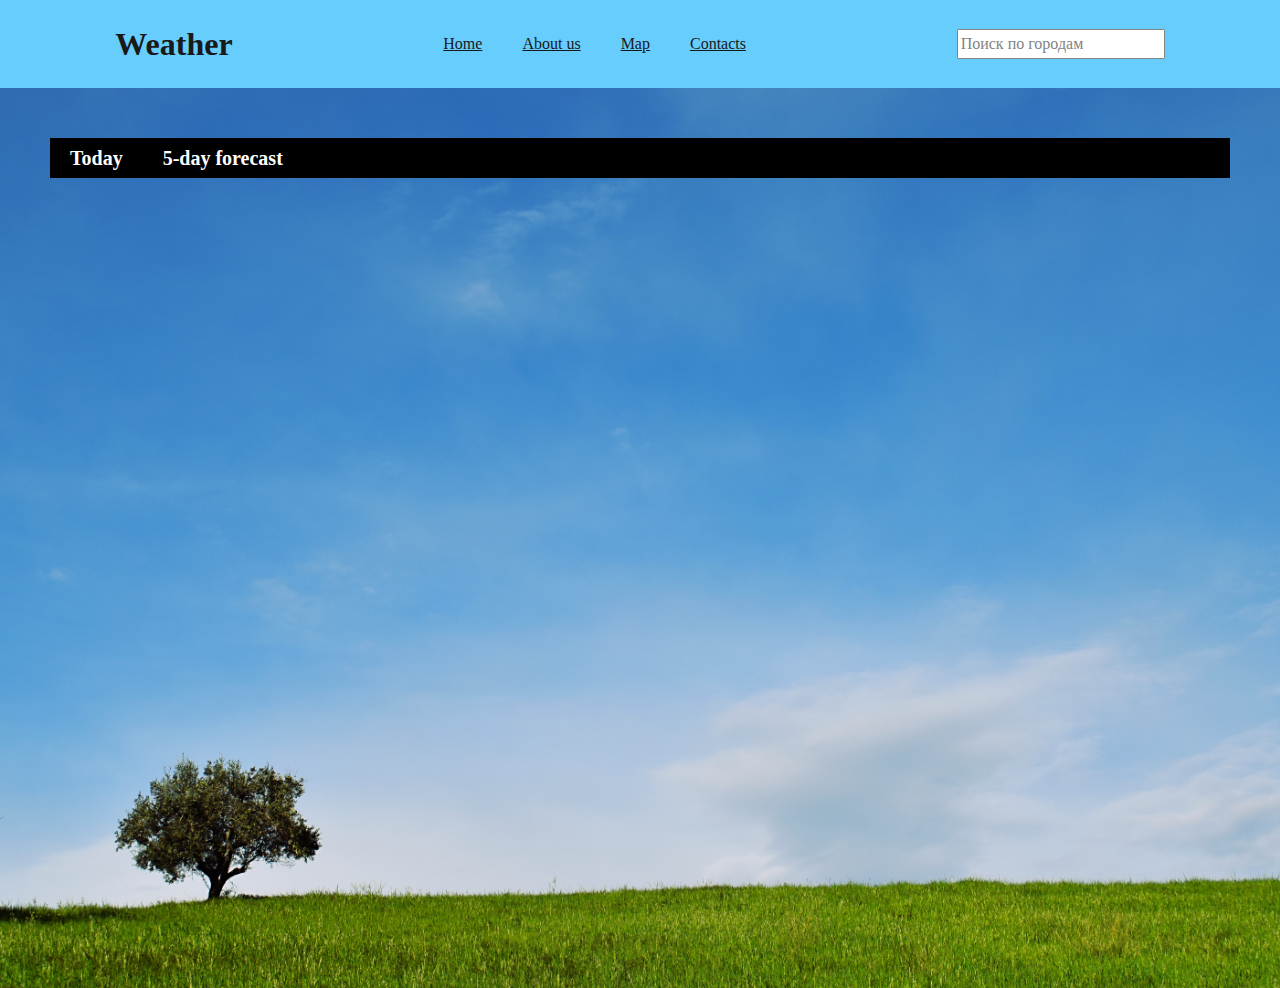
==== index.html @ 2b35de6c "weather-app" ====
<!DOCTYPE html>
<html lang="en">

<head>
    <meta charset="UTF-8">
    <meta http-equiv="X-UA-Compatible" content="IE=edge">
    <meta name="viewport" content="width=device-width, initial-scale=1.0">
    <title>Document</title>
    <link rel="stylesheet" href="./normalize.css">
    <link rel="stylesheet" href="./style.css">
    <link rel="stylesheet" type="text/css" href="./slick.css" />
    <script src="https://ajax.googleapis.com/ajax/libs/jquery/3.5.1/jquery.min.js"></script>
    <script type="text/javascript" src="./slick.min.js"></script>
</head>

<body>
    <nav class="header">
        <h1 class="logo"><a href="./index.html">Weather</a> </h1>
        <ul class="navigation">
            <li><a href="./index.html">Home</a></li>
            <li><a href="#">About us</a></li>
            <li id="map"><a href="#">Map</a></li>
            <li><a href="#">Contacts</a></li>
        </ul>
        <div class="search">
            <input id="searchInput" type="search" placeholder="Поиск по городам">

            <!-- <input id="searchButton" type="submit" value="Искать" onclick="click();"> -->
        </div>
    </nav>

    <section class="wrapper">

        <div class="content_box">
            <div class="weather_days">
                <span id="today">Today</span>
                <span id="five_days">5-day forecast</span>
            </div>
            <div class="weather_wrapper">
                <div class="weather_card">

                    <div class="weather_card_top">
                        <div class="town"></div>
                        <span id="current_data"></span>
                    </div>
                    <div class="weather_card_bottom">
                        <div id="icon_status"></div>
                        <div id="temp_status"></div>
                        <div id="description"></div>
                    </div>
                    <div class="content_box_hourly">
                        <div class="time_hourly">
                            <div class="hourly_top">Hourly</div>
                            <div style="z-index: 2">
                                <h3>Today:</h3>
                            </div>

                            <div class="time_hourly_now">

                            </div>
                            <!-- <div class="center"></div> -->
                        </div>
                    </div>
                    <div class="hourly_top">Nearly Places</div>
                    <div class="nearby_places">
                        <div class="first_town"></div>
                        <div class="second_town"></div>
                        <div class="third_town"></div>
                        <div class="fourth_town"></div>
                    </div>
                </div>

                <div class="content_box_five_days">
                    <div>
                        <div class="tab tab_five_day">
                            <button class="weekday active" onclick="openCity(event, 'day1')" active></button>
                            <div class="middle"></div>
                            <button class="weekday" onclick="openCity(event, 'day2')"></button>
                            <div class="middle"></div>
                            <button class="weekday" onclick="openCity(event, 'day3')"></button>
                            <div class="middle"></div>
                            <button class="weekday" onclick="openCity(event, 'day4')"></button>
                            <div class="middle"></div>
                            <button class="weekday" onclick="openCity(event, 'day5')"></button>
                        </div>
                        <div class="five_day_boxes_div">
                            <div id='day1' class="five_day_boxes">
                            </div>

                            <div id='day2' class="five_day_boxes">

                            </div>

                            <div id='day3' class="five_day_boxes">

                            </div>
                            <div id='day4' class="five_day_boxes">

                            </div>

                            <div id='day5' class="five_day_boxes">

                            </div>
                        </div>
                    </div>


                </div>
                <div class="maps"></div>
            </div>

        </div>


    </section>


    <script src="./script.js">
    </script>

</body>

</html>
---- style.css ----
ul>li {
        list-style: none;
    }
    
    a {
        color: inherit;
    }
    
    .logo a {
        text-decoration: none;
    }
    
     :root {
        --header-color: rgb(87, 200, 253);
        --content-color: rgb(200, 247, 255);
        --card-color: rgb(255, 220, 123);
        --black: rgb(0, 0, 0);
        --white: rgb(255, 255, 255);
        --grey: rgb(42, 42, 42);
    }
    
    body {
        width: 100vw;
        margin: 0 auto;
        min-height: 100vh;
    }
    
    .header,
    .navigation {
        display: flex;
        justify-content: space-around;
        align-items: center;
    }
    
    .header {
        background: var(--header-color);
        padding: 20px;
        position: sticky;
        top: 0;
        opacity: .9;
        z-index: 10;
    }
    
    .navigation li {
        padding: 10px 20px;
    }
    
    .weather_days {
        background: var(--black);
        color: var(--white);
        display: flex;
        position: sticky;
        top: 84px;
        z-index: 11;
        width: 100%;
    }
    
    .weather_days span {
        padding: 5px 20px;
        font-size: 20px;
        font-weight: bold;
    }
    
    .weather_days span:hover {
        background: rgb(168 168 168);
        z-index: 3;
    }
    
    .wrapper {
        /* display: none; */
        width: 100%;
        background: var(--content-color);
        background-image: url(./images/content-bg.jpg);
        background-size: cover;
    }
    
    .night {
        width: 100%;
        background: var(--content-color);
        background-image: url(./images/Mobile/moon1.jpg);
        background-size: cover;
    }
    
    .weather_card {
        width: 100%;
        /* background: var(--card-color); */
        display: flex;
        flex-direction: column;
        display: none;
    }
    
    .content_box {
        padding: 50px;
        display: flex;
        min-height: 100vh;
        align-items: center;
        flex-direction: column;
    }
    
    .weather_card_top,
    .weather_card_bottom {
        display: flex;
        align-items: center;
        padding: 0px 50px;
        font-size: 20px;
        z-index: 9;
    }
    
    .weather_card_top {
        justify-content: space-between;
    }
    
    .weather_card_bottom {
        justify-content: space-around;
    }
    
    .weather_card_bottom>div {
        display: flex;
        flex-direction: column;
        justify-content: center;
    }
    
    .feels_like {
        display: flex;
        flex-direction: column;
    }
    
    .content_box_five_days {
        width: 100%;
        display: none;
        justify-content: space-around;
        flex-wrap: wrap;
        z-index: 2;
    }
    
    #icon_status {
        text-align: center;
    }
    
    .temp {
        display: flex;
        align-items: center;
        font-size: 60px;
        height: 52px;
    }
    
    .temp_little {
        font-size: 40px;
        color: var(--header-color);
    }
    
    .town,
    #current_data,
    .hourly_top {
        font-size: 30px;
        color: var(--white);
        text-shadow: 2px 2px 3px black;
        z-index: 2;
    }
    
    .time_hourly {
        display: flex;
        padding: 10px;
        font-size: 20px;
        justify-content: center;
        flex-wrap: wrap;
        flex-direction: column;
    }
    
    .weather_wrapper {
        width: 70%;
        position: relative;
        padding: 15px;
        display: block;
        display: none;
    }
    
    .weather_wrapper::after {
        position: absolute;
        content: "";
        top: 0;
        left: 0;
        width: 100%;
        height: 100%;
        background-color: var(--white);
        opacity: .2;
    }
    
    .content_box_hourly {
        padding-top: 50px;
    }
    
    .time_hourly_now {
        display: flex;
        align-items: center;
        flex-wrap: wrap;
        align-items: center;
        justify-content: center;
        z-index: 2;
    }
    
    .d {
        width: 140px;
        border-radius: 13px;
        margin: 10px;
        position: relative;
        z-index: 3;
        backdrop-filter: blur(5px);
        color: var(--white);
        display: flex;
        flex-direction: column;
        align-items: center;
        justify-content: center;
    }
    
    .n {
        width: 140px;
        border-radius: 13px;
        margin: 10px;
        position: relative;
        z-index: 3;
        backdrop-filter: blur(5px);
        color: var(--white);
        display: flex;
        flex-direction: column;
        align-items: center;
        justify-content: center;
    }
    
    .d::after {
        content: "";
        position: absolute;
        top: 0;
        left: 0;
        width: 100%;
        height: 100%;
        background-image: url('./images/Mobile/Без\ названия.jpg');
        z-index: -1;
        background-size: cover;
        background-position: right;
        box-shadow: 0px 0px 10px 1px black;
    }
    
    .n::after {
        content: "";
        position: absolute;
        top: 0;
        left: 0;
        width: 100%;
        height: 100%;
        background-image: url('./images/Mobile/moon1.jpg');
        z-index: -1;
        background-size: cover;
        background-position-x: 175px;
        box-shadow: 0px 0px 10px 1px black;
        background-position-y: -70px;
    }
    
    .n:hover,
    .d:hover {
        transform: scale(1.03);
        transition: ease .3s;
    }
    
    .weather_for_day {
        width: 10rem;
        border-radius: 13px;
        margin: 10px;
        position: relative;
        z-index: 3;
        backdrop-filter: blur(5px);
        color: var(--white);
        display: flex;
        flex-direction: column;
        align-items: center;
        justify-content: center;
    }
    
    .weather_for_day::after {
        content: "";
        position: absolute;
        top: 0;
        left: 0;
        width: 100%;
        height: 100%;
        z-index: -1;
        background-size: cover;
        background-position: right;
        box-shadow: 0px 0px 10px 1px black;
    }
    
    .time_hourly_now>span {
        padding: 0px 10px;
    }
    
    .nearby_places {
        display: flex;
        justify-content: center;
        flex-wrap: wrap;
        z-index: 2;
    }
    
    .first_town,
    .second_town,
    .third_town,
    .fourth_town {
        display: flex;
        width: 45%;
        justify-content: space-around;
        align-items: center;
        font-size: 30px;
        position: relative;
        color: var(--white);
        margin: 10px;
        backdrop-filter: blur(5px);
    }
    
    .first_town::after,
    .second_town::after,
    .third_town::after,
    .fourth_town::after {
        content: "";
        position: absolute;
        top: 0;
        left: 0;
        width: 100%;
        height: 100%;
        background: var(--grey);
        opacity: .2;
        z-index: -1;
    }
    
    .day {
        padding: 0px 10px;
    }
    /* Style the tab */
    
    .tab {
        overflow: hidden;
        border: 1px solid #ccc;
        background-color: #f1f1f1;
    }
    /* Style the buttons that are used to open the tab content */
    
    .tab button {
        background-color: inherit;
        float: left;
        border: none;
        outline: none;
        cursor: pointer;
        padding: 14px 16px;
        transition: 0.3s;
    }
    /* Change background color of buttons on hover */
    /* .tab button:hover {
        background-color: #ddd;
    } */
    /* Create an active/current tablink class */
    /* .tab button.active {
        background-color: #ccc;
    } */
    /* Style the tab content */
    
    .five_day_boxes_div {
        display: none;
        justify-content: space-around;
    }
    
    .tabcontent {
        display: none;
        padding: 6px 12px;
        border: 1px solid #ccc;
        border-top: none;
    }
    
    .five_day_boxes {
        display: flex;
        flex-wrap: wrap;
        justify-content: center;
    }
    
    .tab_five_day {
        display: flex;
        justify-content: space-around;
        background: transparent;
        border: 0;
    }
    
    .box-weather {
        display: flex;
        justify-content: center;
        flex-direction: column;
    }
    
    .card-weather {
        display: flex;
        flex-direction: column;
        justify-content: center;
        align-items: center;
    }
    
    .card-weather {
        width: 230px;
        /* border-radius: 15px; */
        margin: 10px;
        position: relative;
        z-index: 3;
        backdrop-filter: blur(5px);
        color: var(--white);
        display: flex;
        flex-direction: column;
        align-items: center;
        justify-content: space-between;
        padding: 15px;
        font-size: 20px;
    }
    
    .card-description {
        text-decoration: underline;
        text-align: center;
        padding: 5px
    }
    
    .card-weather::after {
        content: "";
        position: absolute;
        top: 0;
        left: 0;
        width: 100%;
        height: 100%;
        z-index: -1;
        background-size: cover;
        backdrop-filter: blur(5px);
        background-position: right;
        background-color: rgba(255, 255, 255, .2);
    }
    
    .weekday {
        font-size: 25px;
        font-weight: bold;
        display: flex;
        flex-direction: column;
        align-items: center;
        color: var(--white);
        text-shadow: 2px 2px 3px black;
    }
    
    .weekDay::first-letter {
        font-size: 35px;
        font-weight: 500;
    }
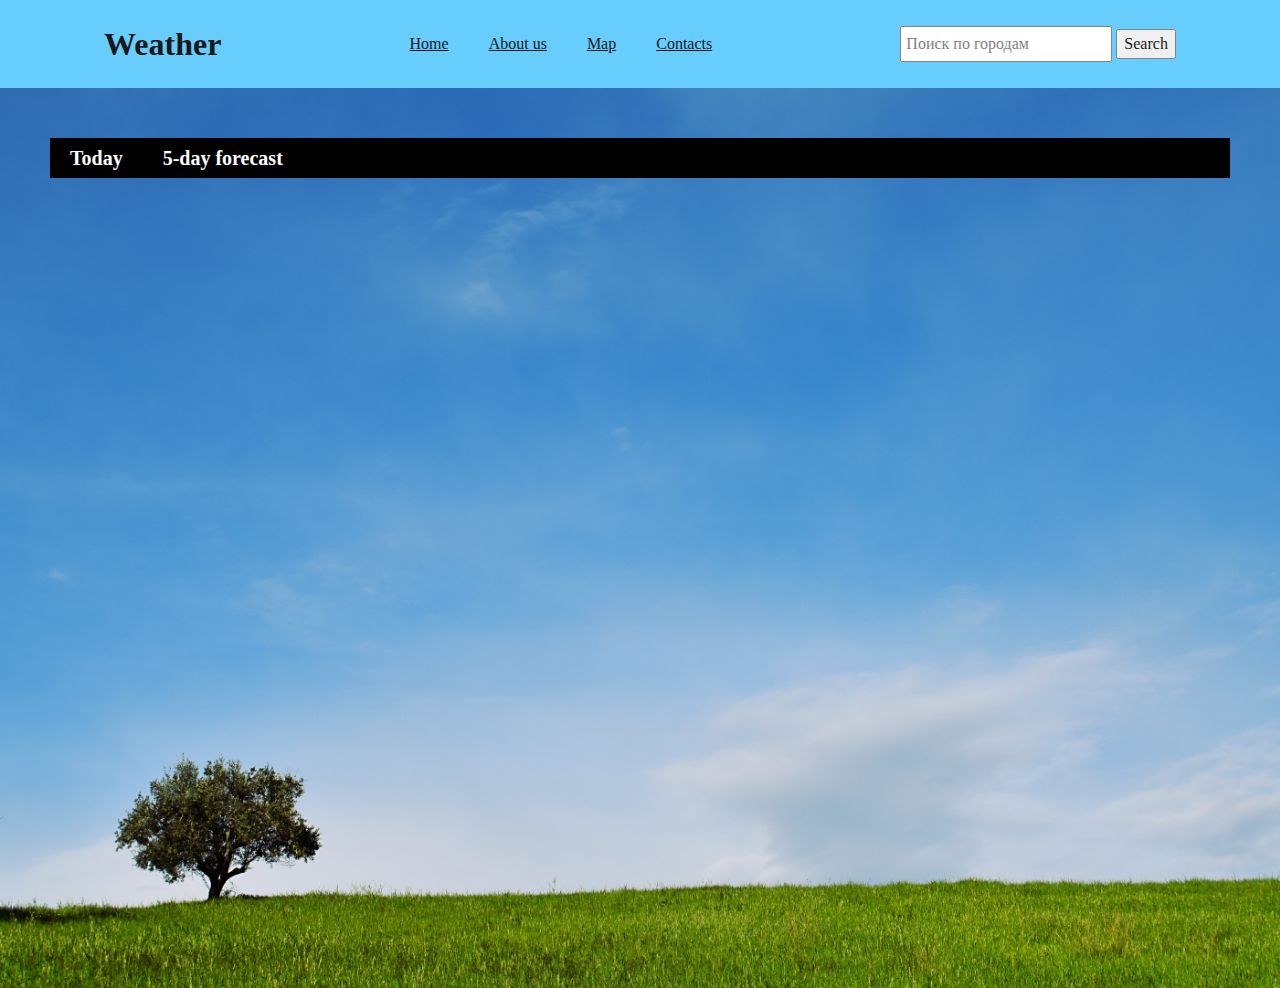
==== commit 81f618f1: "addSearchBtn" ====
--- a/index.html
+++ b/index.html
@@ -24,7 +24,7 @@
         </ul>
         <div class="search">
             <input id="searchInput" type="search" placeholder="Поиск по городам">
-
+            <button id='searchBtnHeader'>Search</button>
             <!-- <input id="searchButton" type="submit" value="Искать" onclick="click();"> -->
         </div>
     </nav>
--- a/style.css
+++ b/style.css
@@ -1,451 +1,453 @@
-    ul>li {
-        list-style: none;
-    }
-    
-    a {
-        color: inherit;
-    }
-    
-    .logo a {
-        text-decoration: none;
-    }
-    
-     :root {
-        --header-color: rgb(87, 200, 253);
-        --content-color: rgb(200, 247, 255);
-        --card-color: rgb(255, 220, 123);
-        --black: rgb(0, 0, 0);
-        --white: rgb(255, 255, 255);
-        --grey: rgb(42, 42, 42);
-    }
-    
-    body {
-        width: 100vw;
-        margin: 0 auto;
-        min-height: 100vh;
-    }
-    
-    .header,
-    .navigation {
-        display: flex;
-        justify-content: space-around;
-        align-items: center;
-    }
-    
-    .header {
-        background: var(--header-color);
-        padding: 20px;
-        position: sticky;
-        top: 0;
-        opacity: .9;
-        z-index: 10;
-    }
-    
-    .navigation li {
-        padding: 10px 20px;
-    }
-    
-    .weather_days {
-        background: var(--black);
-        color: var(--white);
-        display: flex;
-        position: sticky;
-        top: 84px;
-        z-index: 11;
-        width: 100%;
-    }
-    
-    .weather_days span {
-        padding: 5px 20px;
-        font-size: 20px;
-        font-weight: bold;
-    }
-    
-    .weather_days span:hover {
-        background: rgb(168 168 168);
-        z-index: 3;
-    }
-    
-    .wrapper {
-        /* display: none; */
-        width: 100%;
-        background: var(--content-color);
-        background-image: url(./images/content-bg.jpg);
-        background-size: cover;
-    }
-    
-    .night {
-        width: 100%;
-        background: var(--content-color);
-        background-image: url(./images/Mobile/moon1.jpg);
-        background-size: cover;
-    }
-    
-    .weather_card {
-        width: 100%;
-        /* background: var(--card-color); */
-        display: flex;
-        flex-direction: column;
-        display: none;
-    }
-    
-    .content_box {
-        padding: 50px;
-        display: flex;
-        min-height: 100vh;
-        align-items: center;
-        flex-direction: column;
-    }
-    
-    .weather_card_top,
-    .weather_card_bottom {
-        display: flex;
-        align-items: center;
-        padding: 0px 50px;
-        font-size: 20px;
-        z-index: 9;
-    }
-    
-    .weather_card_top {
-        justify-content: space-between;
-    }
-    
-    .weather_card_bottom {
-        justify-content: space-around;
-    }
-    
-    .weather_card_bottom>div {
-        display: flex;
-        flex-direction: column;
-        justify-content: center;
-    }
-    
-    .feels_like {
-        display: flex;
-        flex-direction: column;
-    }
-    
-    .content_box_five_days {
-        width: 100%;
-        display: none;
-        justify-content: space-around;
-        flex-wrap: wrap;
-        z-index: 2;
-    }
-    
-    #icon_status {
-        text-align: center;
-    }
-    
-    .temp {
-        display: flex;
-        align-items: center;
-        font-size: 60px;
-        height: 52px;
-    }
-    
-    .temp_little {
-        font-size: 40px;
-        color: var(--header-color);
-    }
-    
-    .town,
-    #current_data,
-    .hourly_top {
-        font-size: 30px;
-        color: var(--white);
-        text-shadow: 2px 2px 3px black;
-        z-index: 2;
-    }
-    
-    .time_hourly {
-        display: flex;
-        padding: 10px;
-        font-size: 20px;
-        justify-content: center;
-        flex-wrap: wrap;
-        flex-direction: column;
-    }
-    
-    .weather_wrapper {
-        width: 70%;
-        position: relative;
-        padding: 15px;
-        display: block;
-        display: none;
-    }
-    
-    .weather_wrapper::after {
-        position: absolute;
-        content: "";
-        top: 0;
-        left: 0;
-        width: 100%;
-        height: 100%;
-        background-color: var(--white);
-        opacity: .2;
-    }
-    
-    .content_box_hourly {
-        padding-top: 50px;
-    }
-    
-    .time_hourly_now {
-        display: flex;
-        align-items: center;
-        flex-wrap: wrap;
-        align-items: center;
-        justify-content: center;
-        z-index: 2;
-    }
-    
-    .d {
-        width: 140px;
-        border-radius: 13px;
-        margin: 10px;
-        position: relative;
-        z-index: 3;
-        backdrop-filter: blur(5px);
-        color: var(--white);
-        display: flex;
-        flex-direction: column;
-        align-items: center;
-        justify-content: center;
-    }
-    
-    .n {
-        width: 140px;
-        border-radius: 13px;
-        margin: 10px;
-        position: relative;
-        z-index: 3;
-        backdrop-filter: blur(5px);
-        color: var(--white);
-        display: flex;
-        flex-direction: column;
-        align-items: center;
-        justify-content: center;
-    }
-    
-    .d::after {
-        content: "";
-        position: absolute;
-        top: 0;
-        left: 0;
-        width: 100%;
-        height: 100%;
-        background-image: url('./images/Mobile/Без\ названия.jpg');
-        z-index: -1;
-        background-size: cover;
-        background-position: right;
-        box-shadow: 0px 0px 10px 1px black;
-    }
-    
-    .n::after {
-        content: "";
-        position: absolute;
-        top: 0;
-        left: 0;
-        width: 100%;
-        height: 100%;
-        background-image: url('./images/Mobile/moon1.jpg');
-        z-index: -1;
-        background-size: cover;
-        background-position-x: 175px;
-        box-shadow: 0px 0px 10px 1px black;
-        background-position-y: -70px;
-    }
-    
-    .n:hover,
-    .d:hover {
-        transform: scale(1.03);
-        transition: ease .3s;
-    }
-    
-    .weather_for_day {
-        width: 10rem;
-        border-radius: 13px;
-        margin: 10px;
-        position: relative;
-        z-index: 3;
-        backdrop-filter: blur(5px);
-        color: var(--white);
-        display: flex;
-        flex-direction: column;
-        align-items: center;
-        justify-content: center;
-    }
-    
-    .weather_for_day::after {
-        content: "";
-        position: absolute;
-        top: 0;
-        left: 0;
-        width: 100%;
-        height: 100%;
-        z-index: -1;
-        background-size: cover;
-        background-position: right;
-        box-shadow: 0px 0px 10px 1px black;
-    }
-    
-    .time_hourly_now>span {
-        padding: 0px 10px;
-    }
-    
-    .nearby_places {
-        display: flex;
-        justify-content: center;
-        flex-wrap: wrap;
-        z-index: 2;
-    }
-    
-    .first_town,
-    .second_town,
-    .third_town,
-    .fourth_town {
-        display: flex;
-        width: 45%;
-        justify-content: space-around;
-        align-items: center;
-        font-size: 30px;
-        position: relative;
-        color: var(--white);
-        margin: 10px;
-        backdrop-filter: blur(5px);
-    }
-    
-    .first_town::after,
-    .second_town::after,
-    .third_town::after,
-    .fourth_town::after {
-        content: "";
-        position: absolute;
-        top: 0;
-        left: 0;
-        width: 100%;
-        height: 100%;
-        background: var(--grey);
-        opacity: .2;
-        z-index: -1;
-    }
-    
-    .day {
-        padding: 0px 10px;
-    }
-    /* Style the tab */
-    
-    .tab {
-        overflow: hidden;
-        border: 1px solid #ccc;
-        background-color: #f1f1f1;
-    }
-    /* Style the buttons that are used to open the tab content */
-    
-    .tab button {
-        background-color: inherit;
-        float: left;
-        border: none;
-        outline: none;
-        cursor: pointer;
-        padding: 14px 16px;
-        transition: 0.3s;
-    }
-    /* Change background color of buttons on hover */
-    /* .tab button:hover {
+ul > li {
+  list-style: none;
+}
+
+a {
+  color: inherit;
+}
+
+.logo a {
+  text-decoration: none;
+}
+
+:root {
+  --header-color: rgb(87, 200, 253);
+  --content-color: rgb(200, 247, 255);
+  --card-color: rgb(255, 220, 123);
+  --black: rgb(0, 0, 0);
+  --white: rgb(255, 255, 255);
+  --grey: rgb(42, 42, 42);
+}
+
+body {
+  width: 100vw;
+  margin: 0 auto;
+  min-height: 100vh;
+}
+
+.header,
+.navigation {
+  display: flex;
+  justify-content: space-around;
+  align-items: center;
+}
+
+.header {
+  background: var(--header-color);
+  padding: 20px;
+  position: sticky;
+  top: 0;
+  opacity: 0.9;
+  z-index: 10;
+}
+
+.navigation li {
+  padding: 10px 20px;
+}
+#searchInput {
+  padding: 4px;
+}
+.weather_days {
+  background: var(--black);
+  color: var(--white);
+  display: flex;
+  position: sticky;
+  top: 84px;
+  z-index: 11;
+  width: 100%;
+}
+
+.weather_days span {
+  padding: 5px 20px;
+  font-size: 20px;
+  font-weight: bold;
+}
+
+.weather_days span:hover {
+  background: rgb(168 168 168);
+  z-index: 3;
+}
+
+.wrapper {
+  /* display: none; */
+  width: 100%;
+  background: var(--content-color);
+  background-image: url(./images/content-bg.jpg);
+  background-size: cover;
+}
+
+.night {
+  width: 100%;
+  background: var(--content-color);
+  background-image: url(./images/Mobile/moon1.jpg);
+  background-size: cover;
+}
+
+.weather_card {
+  width: 100%;
+  /* background: var(--card-color); */
+  display: flex;
+  flex-direction: column;
+  display: none;
+}
+
+.content_box {
+  padding: 50px;
+  display: flex;
+  min-height: 100vh;
+  align-items: center;
+  flex-direction: column;
+}
+
+.weather_card_top,
+.weather_card_bottom {
+  display: flex;
+  align-items: center;
+  padding: 0px 50px;
+  font-size: 20px;
+  z-index: 9;
+}
+
+.weather_card_top {
+  justify-content: space-between;
+}
+
+.weather_card_bottom {
+  justify-content: space-around;
+}
+
+.weather_card_bottom > div {
+  display: flex;
+  flex-direction: column;
+  justify-content: center;
+}
+
+.feels_like {
+  display: flex;
+  flex-direction: column;
+}
+
+.content_box_five_days {
+  width: 100%;
+  display: none;
+  justify-content: space-around;
+  flex-wrap: wrap;
+  z-index: 2;
+}
+
+#icon_status {
+  text-align: center;
+}
+
+.temp {
+  display: flex;
+  align-items: center;
+  font-size: 60px;
+  height: 52px;
+}
+
+.temp_little {
+  font-size: 40px;
+  color: var(--header-color);
+}
+
+.town,
+#current_data,
+.hourly_top {
+  font-size: 30px;
+  color: var(--white);
+  text-shadow: 2px 2px 3px black;
+  z-index: 2;
+}
+
+.time_hourly {
+  display: flex;
+  padding: 10px;
+  font-size: 20px;
+  justify-content: center;
+  flex-wrap: wrap;
+  flex-direction: column;
+}
+
+.weather_wrapper {
+  width: 70%;
+  position: relative;
+  padding: 15px;
+  display: block;
+  display: none;
+}
+
+.weather_wrapper::after {
+  position: absolute;
+  content: "";
+  top: 0;
+  left: 0;
+  width: 100%;
+  height: 100%;
+  background-color: var(--white);
+  opacity: 0.2;
+}
+
+.content_box_hourly {
+  padding-top: 50px;
+}
+
+.time_hourly_now {
+  display: flex;
+  align-items: center;
+  flex-wrap: wrap;
+  align-items: center;
+  justify-content: center;
+  z-index: 2;
+}
+
+.d {
+  width: 140px;
+  border-radius: 13px;
+  margin: 10px;
+  position: relative;
+  z-index: 3;
+  backdrop-filter: blur(5px);
+  color: var(--white);
+  display: flex;
+  flex-direction: column;
+  align-items: center;
+  justify-content: center;
+}
+
+.n {
+  width: 140px;
+  border-radius: 13px;
+  margin: 10px;
+  position: relative;
+  z-index: 3;
+  backdrop-filter: blur(5px);
+  color: var(--white);
+  display: flex;
+  flex-direction: column;
+  align-items: center;
+  justify-content: center;
+}
+
+.d::after {
+  content: "";
+  position: absolute;
+  top: 0;
+  left: 0;
+  width: 100%;
+  height: 100%;
+  background-image: url("./images/Mobile/Без\ названия.jpg");
+  z-index: -1;
+  background-size: cover;
+  background-position: right;
+  box-shadow: 0px 0px 10px 1px black;
+}
+
+.n::after {
+  content: "";
+  position: absolute;
+  top: 0;
+  left: 0;
+  width: 100%;
+  height: 100%;
+  background-image: url("./images/Mobile/moon1.jpg");
+  z-index: -1;
+  background-size: cover;
+  background-position-x: 175px;
+  box-shadow: 0px 0px 10px 1px black;
+  background-position-y: -70px;
+}
+
+.n:hover,
+.d:hover {
+  transform: scale(1.03);
+  transition: ease 0.3s;
+}
+
+.weather_for_day {
+  width: 10rem;
+  border-radius: 13px;
+  margin: 10px;
+  position: relative;
+  z-index: 3;
+  backdrop-filter: blur(5px);
+  color: var(--white);
+  display: flex;
+  flex-direction: column;
+  align-items: center;
+  justify-content: center;
+}
+
+.weather_for_day::after {
+  content: "";
+  position: absolute;
+  top: 0;
+  left: 0;
+  width: 100%;
+  height: 100%;
+  z-index: -1;
+  background-size: cover;
+  background-position: right;
+  box-shadow: 0px 0px 10px 1px black;
+}
+
+.time_hourly_now > span {
+  padding: 0px 10px;
+}
+
+.nearby_places {
+  display: flex;
+  justify-content: center;
+  flex-wrap: wrap;
+  z-index: 2;
+}
+
+.first_town,
+.second_town,
+.third_town,
+.fourth_town {
+  display: flex;
+  width: 45%;
+  justify-content: space-around;
+  align-items: center;
+  font-size: 30px;
+  position: relative;
+  color: var(--white);
+  margin: 10px;
+  backdrop-filter: blur(5px);
+}
+
+.first_town::after,
+.second_town::after,
+.third_town::after,
+.fourth_town::after {
+  content: "";
+  position: absolute;
+  top: 0;
+  left: 0;
+  width: 100%;
+  height: 100%;
+  background: var(--grey);
+  opacity: 0.2;
+  z-index: -1;
+}
+
+.day {
+  padding: 0px 10px;
+}
+/* Style the tab */
+
+.tab {
+  overflow: hidden;
+  border: 1px solid #ccc;
+  background-color: #f1f1f1;
+}
+/* Style the buttons that are used to open the tab content */
+
+.tab button {
+  background-color: inherit;
+  float: left;
+  border: none;
+  outline: none;
+  cursor: pointer;
+  padding: 14px 16px;
+  transition: 0.3s;
+}
+/* Change background color of buttons on hover */
+/* .tab button:hover {
         background-color: #ddd;
     } */
-    /* Create an active/current tablink class */
-    /* .tab button.active {
+/* Create an active/current tablink class */
+/* .tab button.active {
         background-color: #ccc;
     } */
-    /* Style the tab content */
-    
-    .five_day_boxes_div {
-        display: none;
-        justify-content: space-around;
-    }
-    
-    .tabcontent {
-        display: none;
-        padding: 6px 12px;
-        border: 1px solid #ccc;
-        border-top: none;
-    }
-    
-    .five_day_boxes {
-        display: flex;
-        flex-wrap: wrap;
-        justify-content: center;
-    }
-    
-    .tab_five_day {
-        display: flex;
-        justify-content: space-around;
-        background: transparent;
-        border: 0;
-    }
-    
-    .box-weather {
-        display: flex;
-        justify-content: center;
-        flex-direction: column;
-    }
-    
-    .card-weather {
-        display: flex;
-        flex-direction: column;
-        justify-content: center;
-        align-items: center;
-    }
-    
-    .card-weather {
-        width: 230px;
-        /* border-radius: 15px; */
-        margin: 10px;
-        position: relative;
-        z-index: 3;
-        backdrop-filter: blur(5px);
-        color: var(--white);
-        display: flex;
-        flex-direction: column;
-        align-items: center;
-        justify-content: space-between;
-        padding: 15px;
-        font-size: 20px;
-    }
-    
-    .card-description {
-        text-decoration: underline;
-        text-align: center;
-        padding: 5px
-    }
-    
-    .card-weather::after {
-        content: "";
-        position: absolute;
-        top: 0;
-        left: 0;
-        width: 100%;
-        height: 100%;
-        z-index: -1;
-        background-size: cover;
-        backdrop-filter: blur(5px);
-        background-position: right;
-        background-color: rgba(255, 255, 255, .2);
-    }
-    
-    .weekday {
-        font-size: 25px;
-        font-weight: bold;
-        display: flex;
-        flex-direction: column;
-        align-items: center;
-        color: var(--white);
-        text-shadow: 2px 2px 3px black;
-    }
-    
-    .weekDay::first-letter {
-        font-size: 35px;
-        font-weight: 500;
-    }+/* Style the tab content */
+
+.five_day_boxes_div {
+  display: none;
+  justify-content: space-around;
+}
+
+.tabcontent {
+  display: none;
+  padding: 6px 12px;
+  border: 1px solid #ccc;
+  border-top: none;
+}
+
+.five_day_boxes {
+  display: flex;
+  flex-wrap: wrap;
+  justify-content: center;
+}
+
+.tab_five_day {
+  display: flex;
+  justify-content: space-around;
+  background: transparent;
+  border: 0;
+}
+
+.box-weather {
+  display: flex;
+  justify-content: center;
+  flex-direction: column;
+}
+
+.card-weather {
+  display: flex;
+  flex-direction: column;
+  justify-content: center;
+  align-items: center;
+}
+
+.card-weather {
+  width: 230px;
+  /* border-radius: 15px; */
+  margin: 10px;
+  position: relative;
+  z-index: 3;
+  backdrop-filter: blur(5px);
+  color: var(--white);
+  display: flex;
+  flex-direction: column;
+  align-items: center;
+  justify-content: space-between;
+  padding: 15px;
+  font-size: 20px;
+}
+
+.card-description {
+  text-decoration: underline;
+  text-align: center;
+  padding: 5px;
+}
+
+.card-weather::after {
+  content: "";
+  position: absolute;
+  top: 0;
+  left: 0;
+  width: 100%;
+  height: 100%;
+  z-index: -1;
+  background-size: cover;
+  backdrop-filter: blur(5px);
+  background-position: right;
+  background-color: rgba(255, 255, 255, 0.2);
+}
+
+.weekday {
+  font-size: 25px;
+  font-weight: bold;
+  display: flex;
+  flex-direction: column;
+  align-items: center;
+  color: var(--white);
+  text-shadow: 2px 2px 3px black;
+}
+
+.weekDay::first-letter {
+  font-size: 35px;
+  font-weight: 500;
+}
